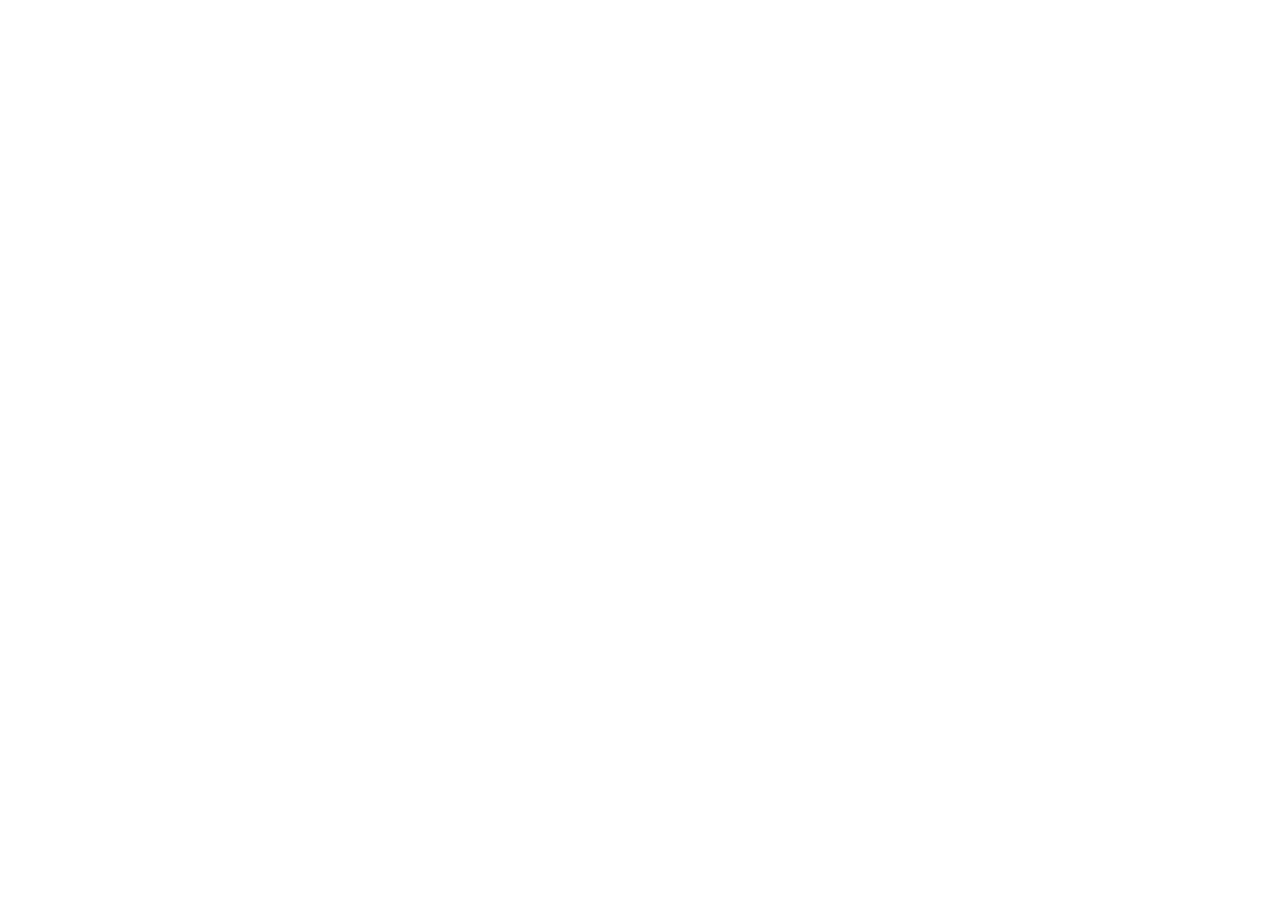
==== index.html @ 15e28804 "Created files Created HTML, CSS and JS files" ====
<!DOCTYPE html>
<html lang="en">
<head>
    <meta charset="UTF-8">
    <meta name="viewport" content="width=device-width, initial-scale=1.0">

    <script type="text/javascript" src="index-script.js"></script>
    <link type="text/css" rel="stylesheet" href="index-style.css" />

    <title>Rock Paper Scissors</title>
</head>
<body>
    
</body>
</html>
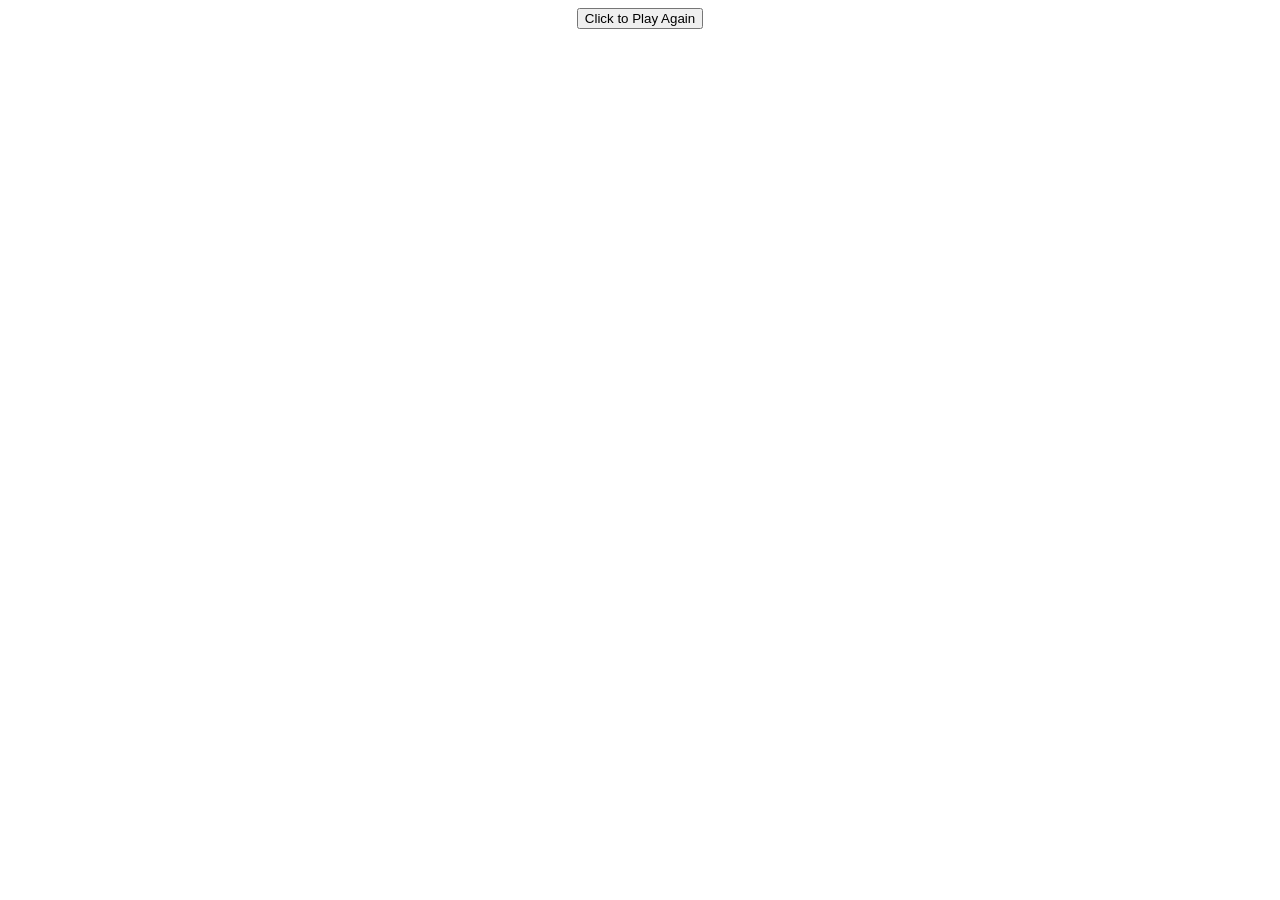
==== commit 085b7c6c: "done Successfully completed rock paper scissors game up to score of 5" ====
--- a/index.html
+++ b/index.html
@@ -10,6 +10,6 @@
     <title>Rock Paper Scissors</title>
 </head>
 <body>
-    
+    <button type="button" class="button reload" onClick="window.location.reload();">Click to Play Again</button>
 </body>
 </html>
--- a/index-style.css
+++ b/index-style.css
@@ -0,0 +1,5 @@
+body {
+    display: flex;
+    justify-content: center;
+    align-items: center;
+}
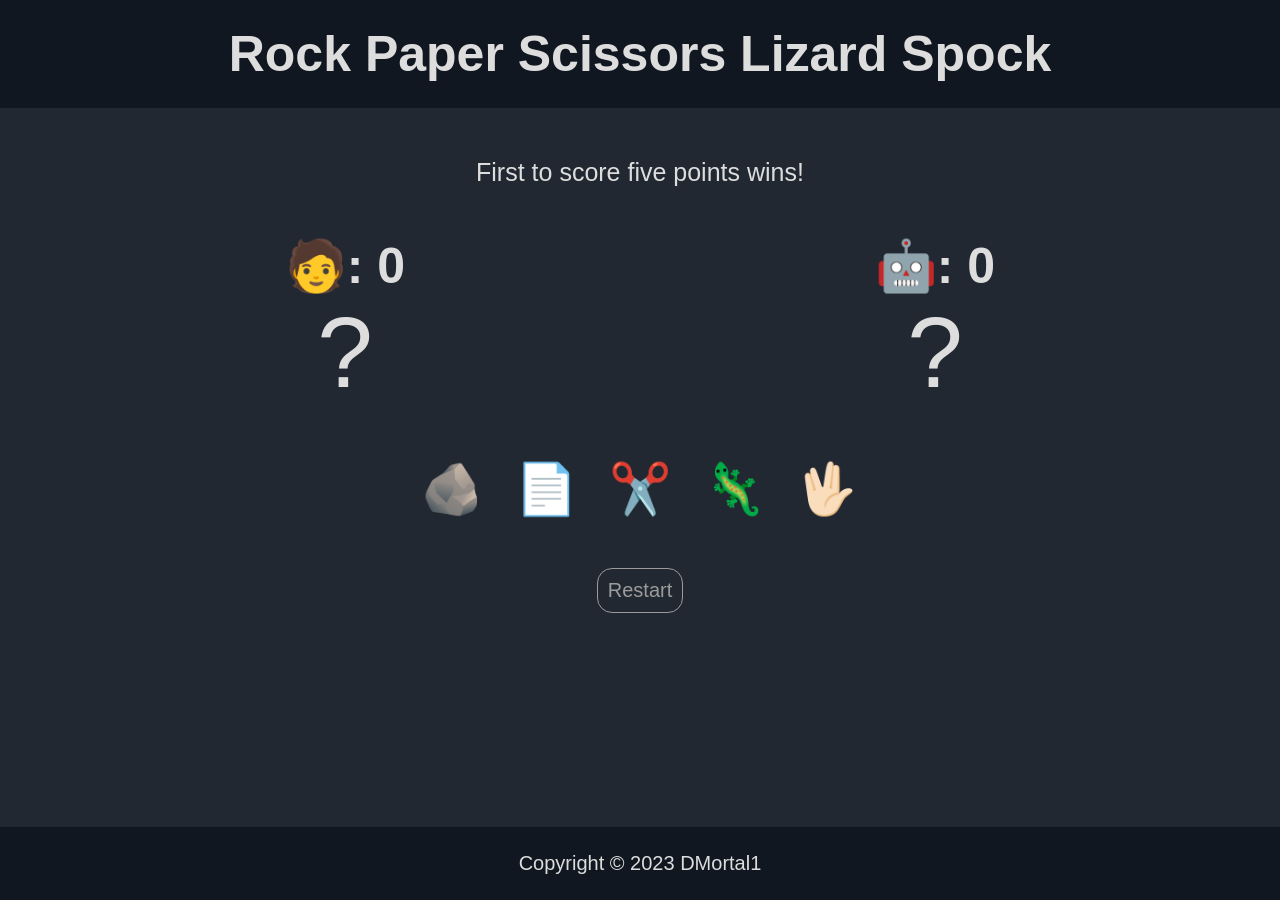
==== commit 83c6ef17: "done Made Rock Paper Scissors Lizard Spock with UI" ====
--- a/index.html
+++ b/index.html
@@ -4,12 +4,38 @@
     <meta charset="UTF-8">
     <meta name="viewport" content="width=device-width, initial-scale=1.0">
 
-    <script type="text/javascript" src="index-script.js"></script>
+    <script type="text/javascript" src="index-script.js" defer></script>
     <link type="text/css" rel="stylesheet" href="index-style.css" />
 
-    <title>Rock Paper Scissors</title>
+    <title>Rock Paper Scissors Lizard Spock</title>
 </head>
 <body>
-    <button type="button" class="button reload" onClick="window.location.reload();">Click to Play Again</button>
+    <header>
+        <h1>Rock Paper Scissors Lizard Spock</h1>
+    </header>
+    <section id="main">
+        <section id="narrator">First to score five points wins!</section>
+        <section id="player-and-cpu">
+            <section id="player">
+                <h2 id="player-h2" class="score">🧑: <span id="player-score">0</span></h2>
+                <p id="player-choice" class="choice">?</p>
+            </section>
+            <section id="cpu">
+                <h2 id="cpu-h2" class="score">🤖: <span id="cpu-score">0</span></h2>
+                <p id="cpu-choice" class="choice">?</p>
+            </section>
+        </section>
+        <section id="player-choose">
+            <button id="rock" class="choose">🪨</button>
+            <button id="paper" class="choose">📄</button>
+            <button id="scissors" class="choose">✂️</button>
+            <button id="lizard" class="choose">🦎</button>
+            <button id="spock" class="choose">🖖🏻</button>
+        </section>
+        <button type="button" id="restart">Restart</button>
+    </section>
+    <footer>
+        Copyright &copy 2023 DMortal1
+    </footer>
 </body>
 </html>
--- a/index-style.css
+++ b/index-style.css
@@ -1,5 +1,163 @@
+/* * {
+    border: 1px solid red;
+} */
+
+/*  */
+
 body {
     display: flex;
+    flex-direction: column;
     justify-content: center;
     align-items: center;
+
+    font-family: 'Segoe UI', Tahoma, Geneva, Verdana, sans-serif;
+    user-select: none;
+
+    margin: 0;
+    padding: 0;
+    align-self: stretch;
+    
+    min-height: 100vh;
+    /* position: fixed;
+    top: 0;
+    bottom: 0; */
+}
+
+header {
+    display: flex;
+    justify-content: center;
+
+    background-color: #111720;
+    color: #DDDDDD;
+    /* border: 1px solid #38444D; */
+
+    align-self: stretch;
+    padding: 25px;
+}
+
+header h1 {
+    font-size: 50px;
+    text-align: center;
+
+    margin: 0;
+    padding: 0;
+}
+
+#main {
+    display: flex;
+    flex-direction: column;
+    align-items: center;
+    flex-grow: 1;
+
+    background-color: #222831;
+
+    align-self: stretch;
+    padding: 50px;
+    gap: 50px;
+}
+
+#narrator {
+    color: #DDDDDD;
+    font-family: 'Segoe UI', Tahoma, Geneva, Verdana, sans-serif;
+    font-size: 25px;
+
+    margin: 0;
+    padding: 0;
+}
+
+#player-and-cpu {
+    display: flex;
+    justify-content: center;
+    align-self: stretch;
+
+    color: #DDDDDD;
+
+    margin: 0;
+    padding: 0;
+}
+
+#player {
+    display: flex;
+    flex-direction: column;
+    justify-content: center;
+    align-items: center;
+
+    width: 50%;
+
+    margin: 0;
+    padding: 0;
+}
+
+#cpu {
+    display: flex;
+    flex-direction: column;
+    justify-content: center;
+    align-items: center;
+
+    width: 50%;
+
+    margin: 0;
+    padding: 0;
+}
+
+.score {
+    font-size: 50px;
+
+    margin: 0;
+    padding: 0;
+}
+
+.choice {
+    font-size: 100px;
+
+    margin: 0;
+    padding: 0;
+}
+
+#player-choose {
+    display: flex;
+    justify-content: space-between;
+
+    pointer-events: all;
+
+    gap: 2.5vw;
+
+    margin: 0;
+    padding: 0;
+}
+
+.choose {
+    font-size: 50px;
+    background-color: transparent;
+    border: none;
+
+    margin: 0;
+    padding: 0;
+}
+
+#restart {
+    margin: 0;
+    padding: 10px;
+
+    background-color: #222831;
+    color: #9B9B9B;
+    font-size: 20px;
+    font-family: 'Segoe UI', Tahoma, Geneva, Verdana, sans-serif;
+    border: 1px solid #9B9B9B;
+    border-radius: 15px;
+}
+
+footer {
+    display: flex;
+    justify-content: center;
+
+    font-size: 20px;
+    background-color: #111720;
+    color: #DDDDDD;
+    /* border: 1px solid #38444D; */
+
+    align-self: stretch;
+    padding: 25px;
+
+    margin-top: auto;
 }
